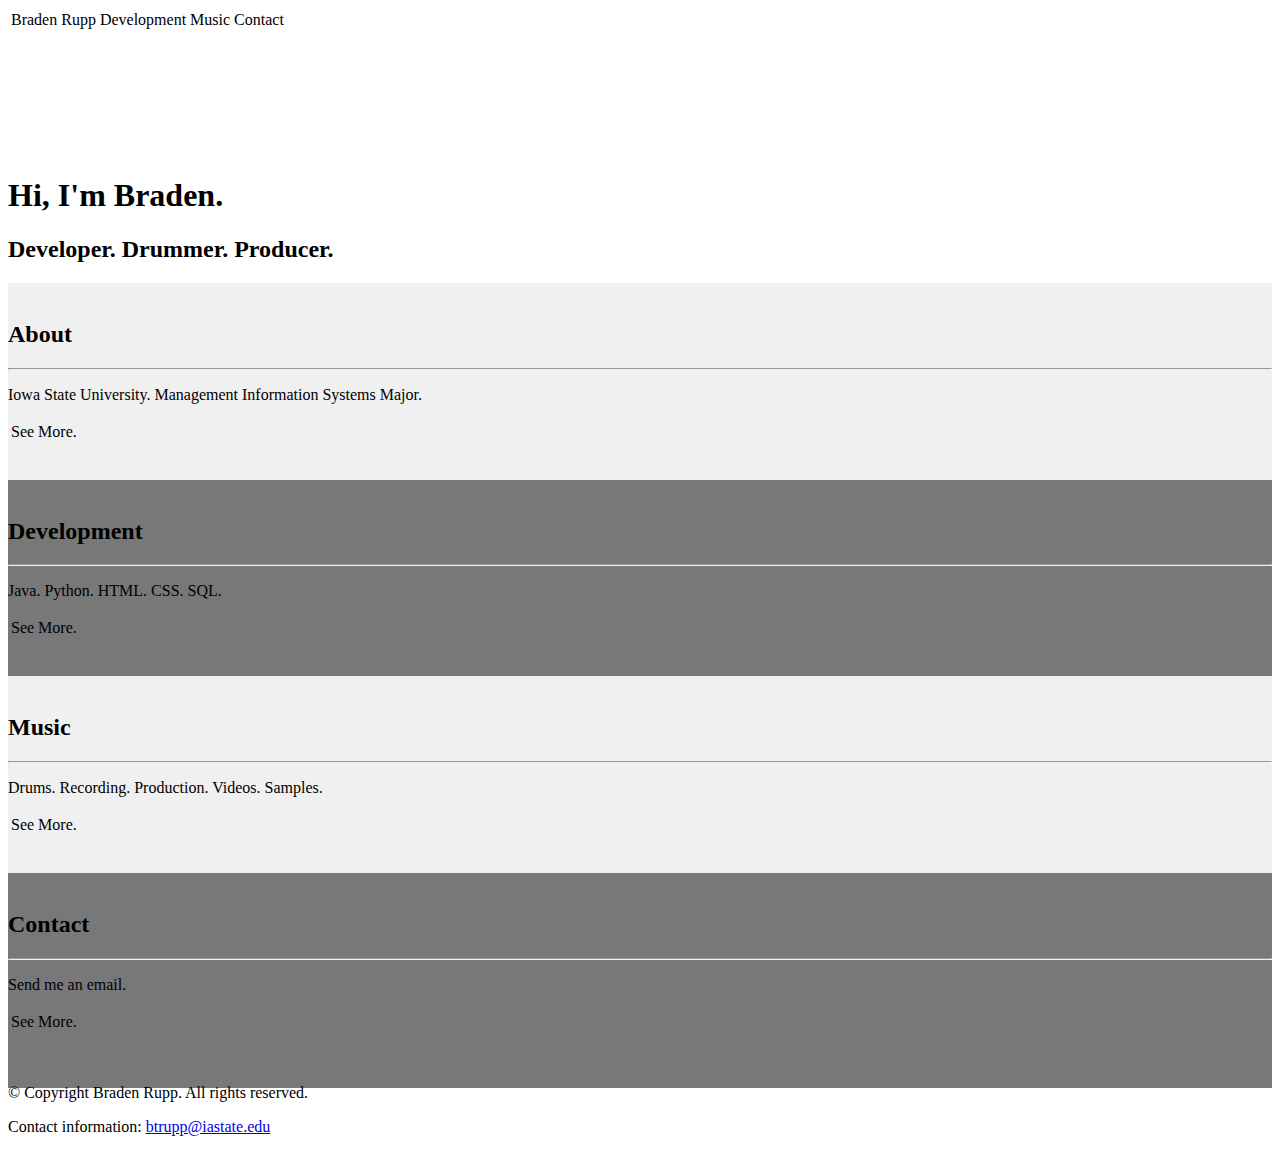
==== index.html @ 50254018 "added files" ====
<!DOCTYPE HTML>

<html>

<head>

<meta charset="UTF-8" />
<title>Braden Rupp</title>

<script type="text/javascript" src="jquery-1.11.1.js"></script>
<script type="text/javascript" src="jquery.js"></script>



</script>

<link rel="stylesheet" type="text/css" href="bradenCss.css">


</head>

<body>

<nav>
	<table id="navbar" class="nav">
	  <tr>
		<td class="alignLeft verticalAlign">Braden Rupp</td>	
		<td class="tdWidth verticalAlign">Development</td>
		<td class="tdWidth verticalAlign">Music</td>
	    <td class="tdWidth verticalAlign">Contact</td>
	  </tr>
	</table>
</nav>

<div class="header bg">
	
	<p></p> <p></p>
	<p id="startchange"></p>
	<br><br><br><br><br><br>
	<h1>Hi, I'm Braden.</h2>
	<h2 class="dark">Developer.  Drummer.  Producer.</h3>
</div>

<div style="background-color: #F0F0F0">
	<br>
	<h2 class="light">About</h2>
		<hr />
	<p>Iowa State University. Management Information Systems Major.</p>
	<table class="center">
		<tr>
			<td class="seeMore">See More.</td>
		</tr></table>
		<br><br>
</div>



<div style="background-color: #787878">
	<br>
	<h2 class="dark">Development</h2>
	<hr />
	<p>Java. Python. HTML. CSS. SQL. </p>
	<table class="center">
		<tr>
			<td style="color: black" class="seeMore">See More.</td>
		</tr></table>
		<br><br>
</div>

<div style="background-color: #F0F0F0">
	<br>
	<h2 class="light">Music</h2>
	<hr />
	<p>Drums. Recording. Production. Videos. Samples. </p>
	<table class="center">
		<tr>
			<td class="seeMore">See More.</td>
		</tr></table>
		<br><br>
</div>

<div style="background-color: #787878">
	<br>
	<h2 class="dark">Contact</h2>
	<hr />
	<p>Send me an email.</p>
	<table class="center">
		<tr>
			<td style="color: black" class="seeMore">See More.</td>
		</tr></table>
		<br><br><br>
</div>

<div>
<footer style="margin-top: -20px">
<p>&copy; Copyright Braden Rupp. All rights reserved.</p>
		<p>Contact information: <a href= "mailto:btrupp@iastate.edu">btrupp@iastate.edu</a></p>	
</footer>
</div>

</body>
</html>
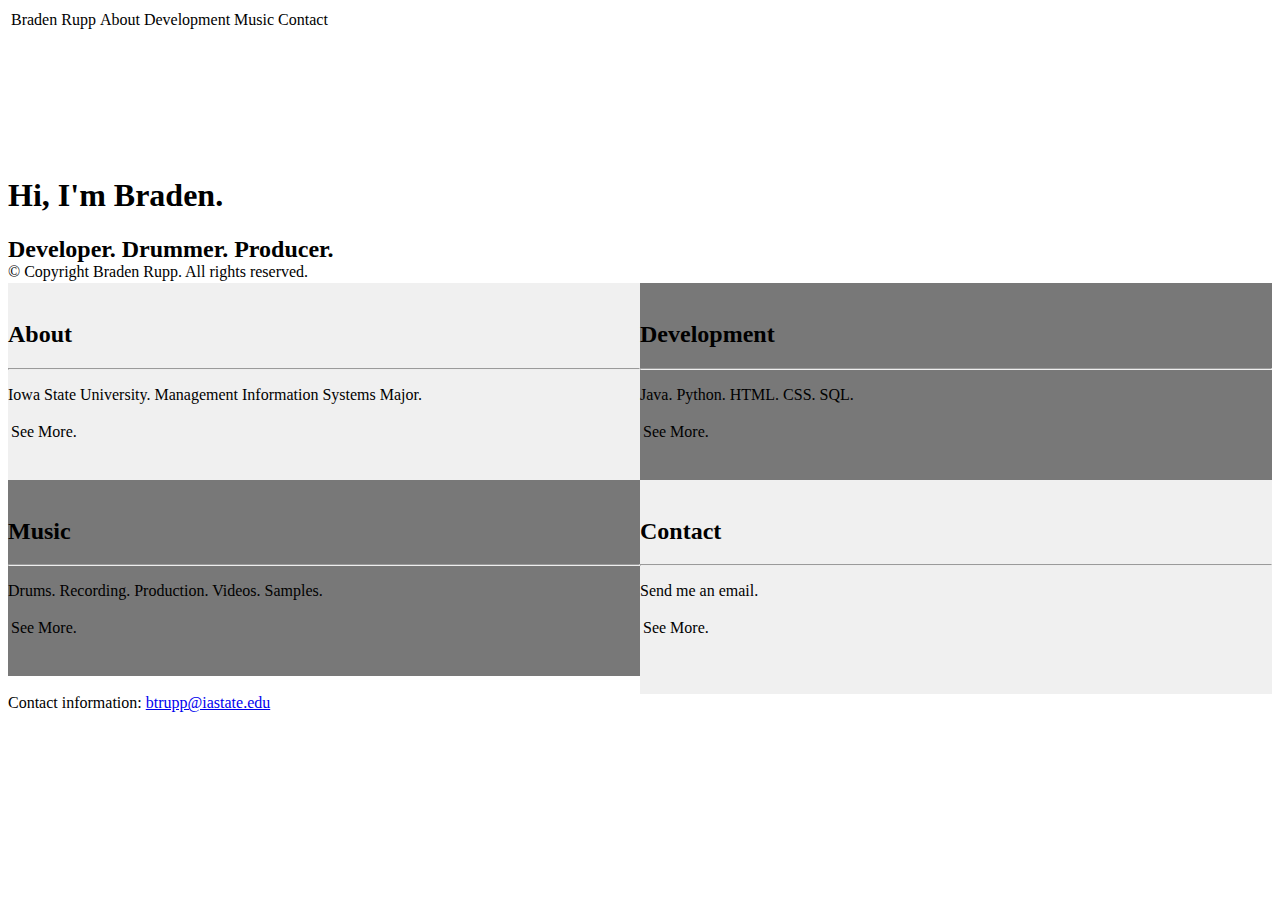
==== commit acd0dcca: "lots of changes" ====
--- a/index.html
+++ b/index.html
@@ -25,6 +25,7 @@
 	<table id="navbar" class="nav">
 	  <tr>
 		<td class="alignLeft verticalAlign">Braden Rupp</td>	
+		<td class="tdWidth verticalAlign">About</td>
 		<td class="tdWidth verticalAlign">Development</td>
 		<td class="tdWidth verticalAlign">Music</td>
 	    <td class="tdWidth verticalAlign">Contact</td>
@@ -37,56 +38,58 @@
 	<p></p> <p></p>
 	<p id="startchange"></p>
 	<br><br><br><br><br><br>
-	<h1>Hi, I'm Braden.</h2>
-	<h2 class="dark">Developer.  Drummer.  Producer.</h3>
+	<div class="feature">
+		<h1 class="featureh1">Hi, I'm Braden.</h1>
+		<h2 class="featureh2">Developer. Drummer. Producer.</h3>
+	</div>
 </div>
 
-<div style="background-color: #F0F0F0">
+<div style="background-color: #F0F0F0; width: 50%; float: left;">
 	<br>
 	<h2 class="light">About</h2>
 		<hr />
 	<p>Iowa State University. Management Information Systems Major.</p>
 	<table class="center">
 		<tr>
-			<td class="seeMore">See More.</td>
+			<td class="seeMore colorChangeDark">See More.</td>
 		</tr></table>
 		<br><br>
 </div>
 
 
 
-<div style="background-color: #787878">
+<div style="background-color: #787878; width: 50%; float: left;">
 	<br>
 	<h2 class="dark">Development</h2>
 	<hr />
 	<p>Java. Python. HTML. CSS. SQL. </p>
 	<table class="center">
 		<tr>
-			<td style="color: black" class="seeMore">See More.</td>
+			<td style="color: black" class="seeMore colorChangeLight">See More.</td>
 		</tr></table>
 		<br><br>
 </div>
 
-<div style="background-color: #F0F0F0">
+<div style="background-color: #787878; width: 50%; float: left">
 	<br>
 	<h2 class="light">Music</h2>
 	<hr />
 	<p>Drums. Recording. Production. Videos. Samples. </p>
 	<table class="center">
 		<tr>
-			<td class="seeMore">See More.</td>
+			<td class="seeMore colorChangeLight">See More.</td>
 		</tr></table>
 		<br><br>
 </div>
 
-<div style="background-color: #787878">
+<div style="background-color: #F0F0F0; width: 50%; float: left;">
 	<br>
 	<h2 class="dark">Contact</h2>
 	<hr />
 	<p>Send me an email.</p>
 	<table class="center">
 		<tr>
-			<td style="color: black" class="seeMore">See More.</td>
+			<td class="seeMore colorChangeDark">See More.</td>
 		</tr></table>
 		<br><br><br>
 </div>
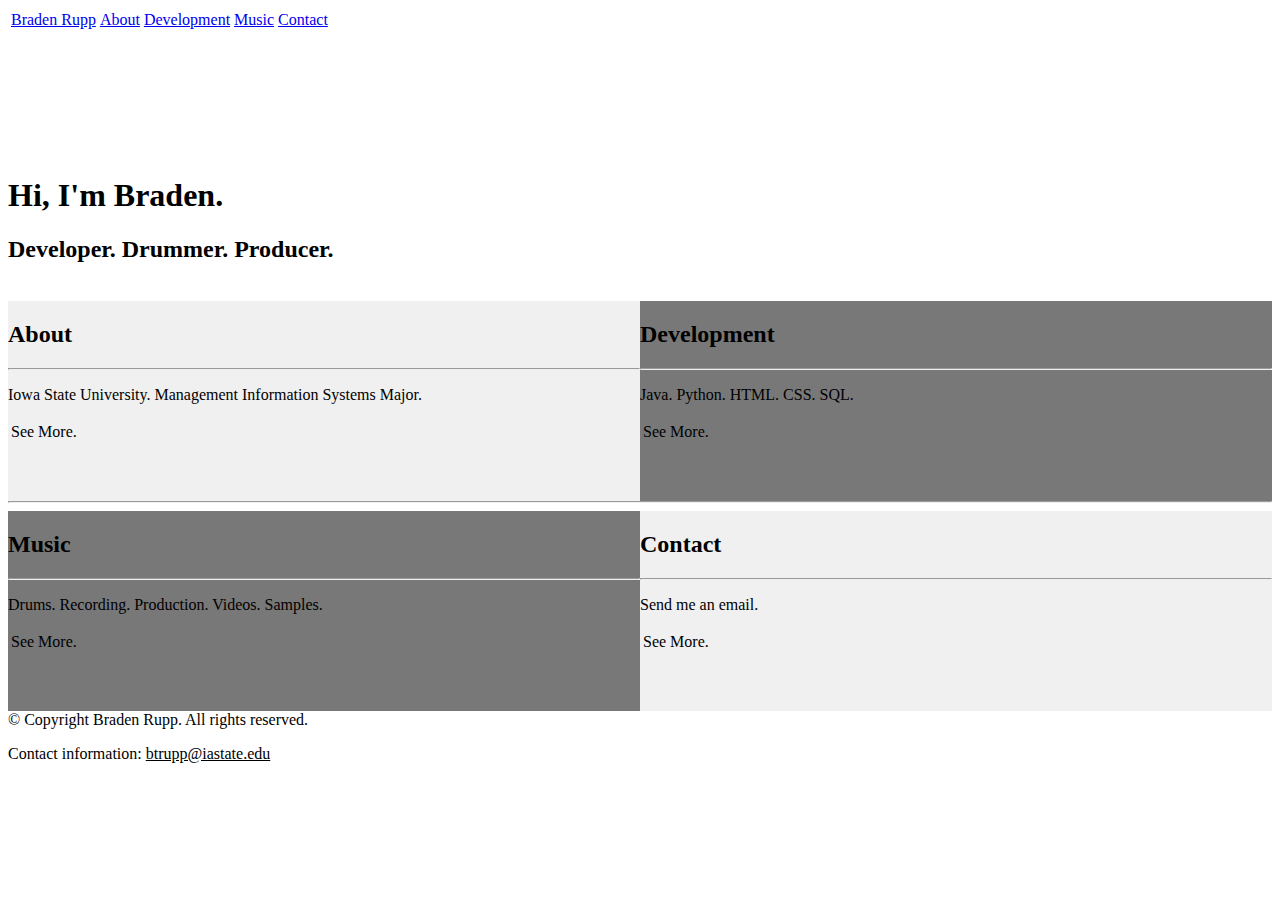
==== commit c1b6db4e: "changes" ====
--- a/index.html
+++ b/index.html
@@ -24,11 +24,11 @@
 <nav>
 	<table id="navbar" class="nav">
 	  <tr>
-		<td class="alignLeft verticalAlign">Braden Rupp</td>	
-		<td class="tdWidth verticalAlign">About</td>
-		<td class="tdWidth verticalAlign">Development</td>
-		<td class="tdWidth verticalAlign">Music</td>
-	    <td class="tdWidth verticalAlign">Contact</td>
+		<td class="alignLeft verticalAlign"><a href="index.html">Braden Rupp</td>	
+		<td class="tdWidth verticalAlign"><a href="about.html">About</td>
+		<td class="tdWidth verticalAlign"><a href="development.html">Development</td>
+		<td class="tdWidth verticalAlign"><a href="cusic.html">Music</td>
+	    <td class="tdWidth verticalAlign"><a href="contact.html">Contact</td>
 	  </tr>
 	</table>
 </nav>
@@ -44,61 +44,64 @@
 	</div>
 </div>
 
-<div style="background-color: #F0F0F0; width: 50%; float: left;">
-	<br>
-	<h2 class="light">About</h2>
-		<hr />
+<br>
+
+<div style="background-color: #F0F0F0; width: 50%; float: left; height: 200px;">
+	<h2 class="light spaceH2">About</h2>
+		<hr class="info" />
 	<p>Iowa State University. Management Information Systems Major.</p>
-	<table class="center">
+	<table class="center spaceTable">
 		<tr>
 			<td class="seeMore colorChangeDark">See More.</td>
 		</tr></table>
-		<br><br>
 </div>
 
 
 
-<div style="background-color: #787878; width: 50%; float: left;">
-	<br>
-	<h2 class="dark">Development</h2>
-	<hr />
+<div style="background-color: #787878; width: 50%; float: left; height: 200px;">
+	<h2 class="dark spaceH2">Development</h2>
+	<hr class="info" />
 	<p>Java. Python. HTML. CSS. SQL. </p>
-	<table class="center">
+	<table class="center spaceTable">
 		<tr>
 			<td style="color: black" class="seeMore colorChangeLight">See More.</td>
 		</tr></table>
-		<br><br>
+		
 </div>
 
-<div style="background-color: #787878; width: 50%; float: left">
-	<br>
-	<h2 class="light">Music</h2>
-	<hr />
+<hr class="split">
+
+<div style="background-color: #787878; width: 50%; float: left; height: 200px;">
+	
+	<h2 class="light spaceH2">Music</h2>
+	<hr class="info" />
 	<p>Drums. Recording. Production. Videos. Samples. </p>
-	<table class="center">
+	<table class="center spaceTable">
 		<tr>
 			<td class="seeMore colorChangeLight">See More.</td>
 		</tr></table>
-		<br><br>
+		
 </div>
 
-<div style="background-color: #F0F0F0; width: 50%; float: left;">
-	<br>
-	<h2 class="dark">Contact</h2>
-	<hr />
+
+
+<div style="background-color: #F0F0F0; width: 50%; float: left; height: 200px;">
+	
+	<h2 class="dark spaceH2">Contact</h2>
+	<hr class="info" />
 	<p>Send me an email.</p>
-	<table class="center">
+	<table class="center spaceTable">
 		<tr>
 			<td class="seeMore colorChangeDark">See More.</td>
 		</tr></table>
-		<br><br><br>
+		
 </div>
 
 <div>
-<footer style="margin-top: -20px">
-<p>&copy; Copyright Braden Rupp. All rights reserved.</p>
-		<p>Contact information: <a href= "mailto:btrupp@iastate.edu">btrupp@iastate.edu</a></p>	
-</footer>
+	<footer>
+		<p style="clear: both">&copy; Copyright Braden Rupp. All rights reserved.</p>
+		<p>Contact information: <a style="color: black" href= "mailto:btrupp@iastate.edu">btrupp@iastate.edu</a></p>
+	</footer>
 </div>
 
 </body>
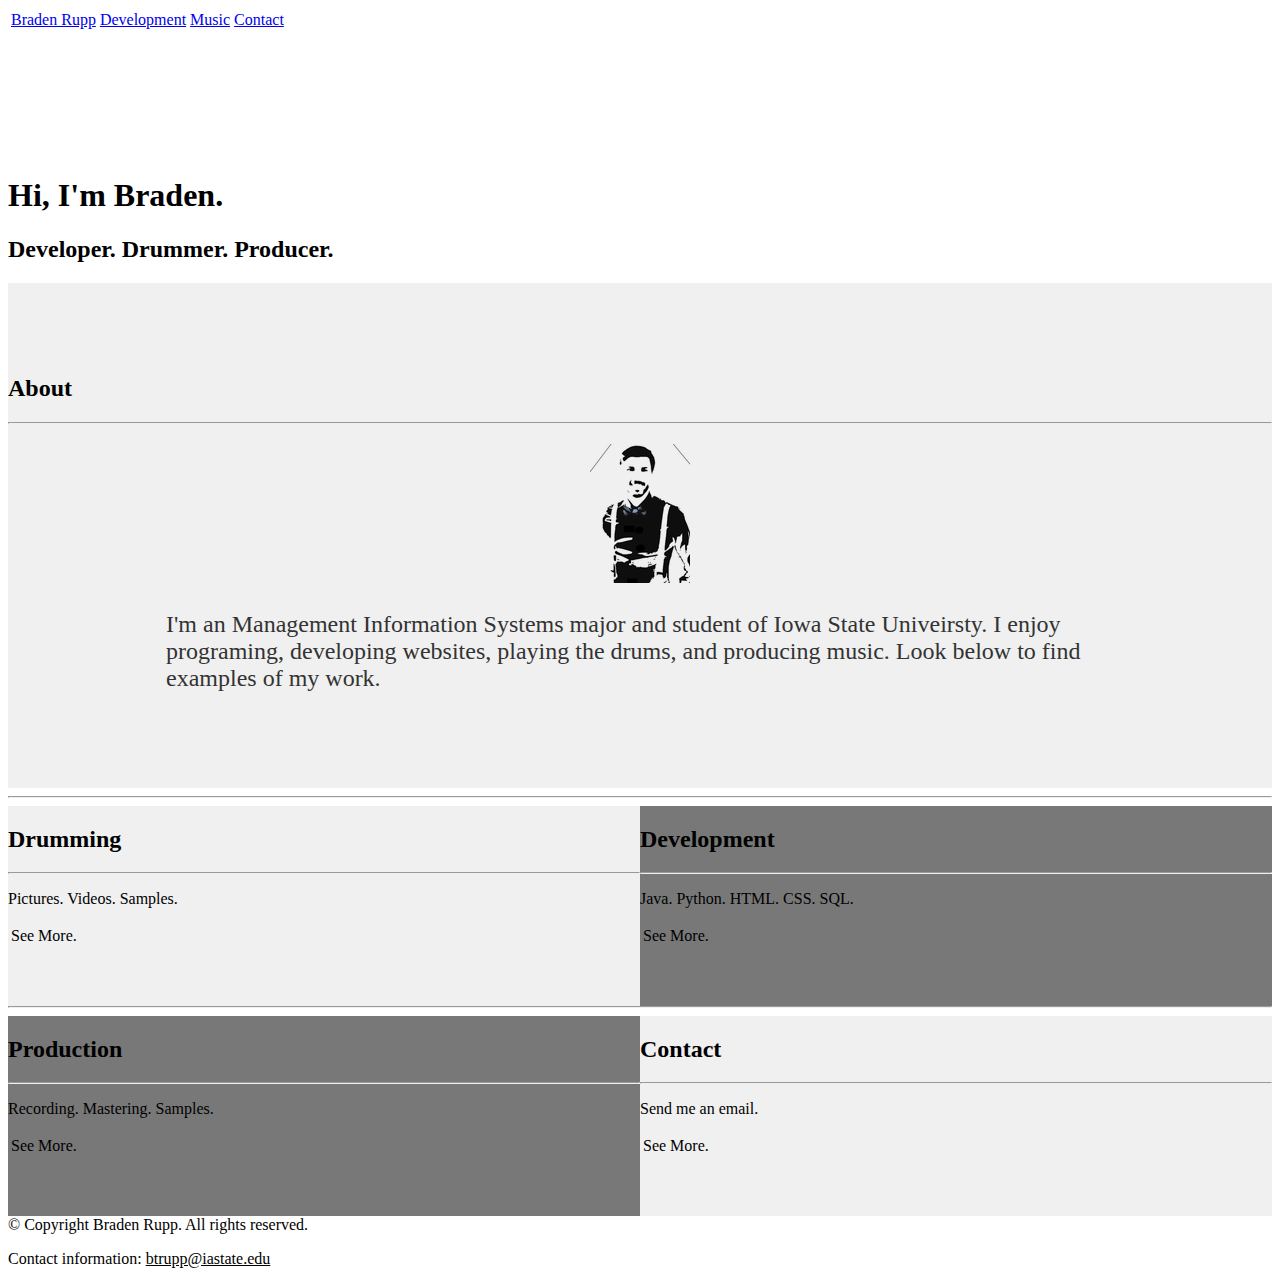
==== commit 18e8f733: "more changes" ====
--- a/index.html
+++ b/index.html
@@ -25,7 +25,6 @@
 	<table id="navbar" class="nav">
 	  <tr>
 		<td class="alignLeft verticalAlign"><a href="index.html">Braden Rupp</td>	
-		<td class="tdWidth verticalAlign"><a href="about.html">About</td>
 		<td class="tdWidth verticalAlign"><a href="development.html">Development</td>
 		<td class="tdWidth verticalAlign"><a href="cusic.html">Music</td>
 	    <td class="tdWidth verticalAlign"><a href="contact.html">Contact</td>
@@ -44,12 +43,25 @@
 	</div>
 </div>
 
-<br>
+
+<div style="background-color: #F0F0F0;">
+	<br><br><br><br>
+	<h2 class="about spaceH2">About</h2>
+		<hr class="info" />
+	<div style="width:75%; margin: auto">
+		<p style="text-align: center; margin: 20px"><img style="text-align: center" src="braden.png" width="100" height="139" alt="Me"/></p>
+
+	<p style="font-size: 1.5em; color: #333;">I'm an Management Information Systems major and student of Iowa State Univeirsty. I enjoy programing, developing websites, playing the drums, and producing music. Look below to find examples of my work.</p></div>
+	<br><br><br><br>
+</div>
+
+<hr class="blackLine">
+
 
 <div style="background-color: #F0F0F0; width: 50%; float: left; height: 200px;">
-	<h2 class="light spaceH2">About</h2>
+	<h2 class="light spaceH2">Drumming</h2>
 		<hr class="info" />
-	<p>Iowa State University. Management Information Systems Major.</p>
+	<p>Pictures. Videos. Samples.</p>
 	<table class="center spaceTable">
 		<tr>
 			<td class="seeMore colorChangeDark">See More.</td>
@@ -73,9 +85,9 @@
 
 <div style="background-color: #787878; width: 50%; float: left; height: 200px;">
 	
-	<h2 class="light spaceH2">Music</h2>
+	<h2 class="light spaceH2">Production</h2>
 	<hr class="info" />
-	<p>Drums. Recording. Production. Videos. Samples. </p>
+	<p>Recording. Mastering. Samples. </p>
 	<table class="center spaceTable">
 		<tr>
 			<td class="seeMore colorChangeLight">See More.</td>
